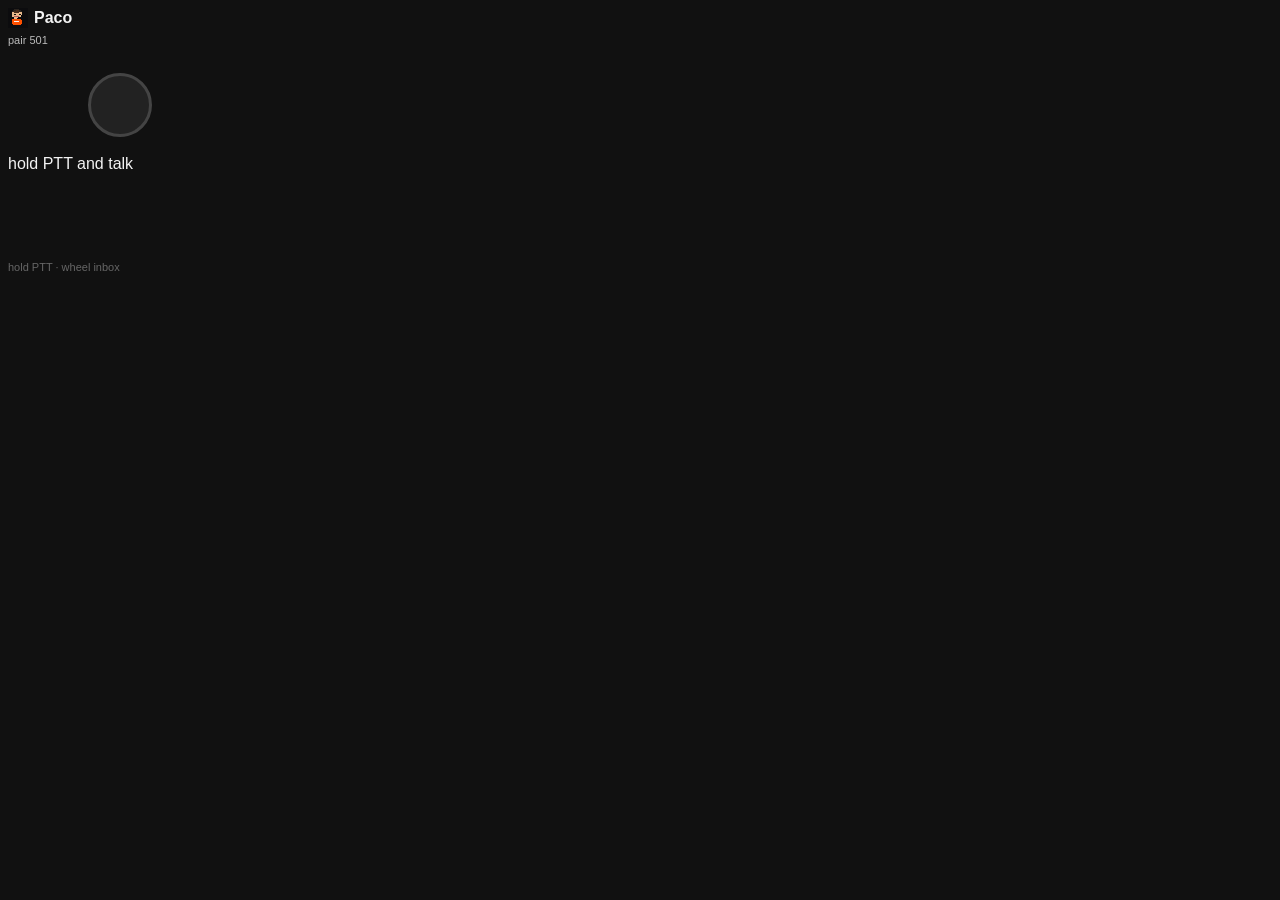
==== rabbit/paco/index.html @ b27d9676 "Add Paco so a voice note can be drafted and saved into Zayka. Co-authored-by: Cursor <cursoragent@cu" ====
<!DOCTYPE html>
<html lang="en">
<head>
  <meta charset="utf-8">
  <meta name="viewport" content="width=240, height=282, initial-scale=1, user-scalable=no">
  <title>Paco</title>
  <link rel="icon" href="icon.png">
  <link rel="stylesheet" href="styles.css">
</head>
<body>
  <main id="app">
    <header>
      <h1><img src="icon.png" alt="" width="20" height="20"> Paco</h1>
      <p id="status">hold PTT</p>
      <p id="count"></p>
      <p id="pair"></p>
    </header>
    <div id="rec" aria-hidden="true"></div>
    <p id="reply">hold PTT and talk</p>
    <section id="peek" hidden>
      <ol id="list"></ol>
    </section>
    <p id="event-log"></p>
    <p id="hint">hold PTT · wheel inbox</p>
  </main>
  <script src="app.js"></script>
</body>
</html>
---- rabbit/paco/styles.css ----
* { box-sizing: border-box; margin: 0; padding: 0; }
html, body {
  width: 240px;
  height: 282px;
  overflow: hidden;
  background: #111;
  color: #f3f3f3;
  font: 13px/1.3 -apple-system, sans-serif;
}
#app { padding: 8px; height: 100%; display: flex; flex-direction: column; }
header h1 {
  font-size: 16px;
  display: flex;
  align-items: center;
  gap: 6px;
}
header h1 img {
  width: 20px;
  height: 20px;
  image-rendering: pixelated;
}
#status, #count, #event-log, #hint { font-size: 11px; color: #bbb; margin-top: 4px; }
#hint { color: #666; }
#count { color: #FE5000; }
#pair {
  font: 700 42px/1.1 -apple-system, sans-serif;
  letter-spacing: 0.16em;
  margin-top: 10px;
}
#rec {
  width: 64px;
  height: 64px;
  margin: 16px auto 8px;
  border-radius: 50%;
  border: 3px solid #444;
  background: #222;
}
.recording #rec {
  border-color: #FE5000;
  background: #FE5000;
  animation: rec-pulse 1s ease-out infinite;
}
@keyframes rec-pulse {
  0%, 100% { transform: scale(1); opacity: 1; }
  50% { transform: scale(1.08); opacity: 0.75; }
}
#reply {
  flex: 1;
  font-size: 16px;
  line-height: 1.35;
  overflow: hidden;
  margin-top: 8px;
}
#reply.long {
  font-size: 13px;
  line-height: 1.3;
  overflow-y: auto;
}
#peek {
  flex: 1;
  overflow: hidden;
  margin-top: 8px;
}
#peek[hidden] { display: none; }
.peek-open #rec, .peek-open #reply { display: none; }
#list { list-style: none; height: 100%; overflow-y: auto; }
#list li {
  min-height: 44px;
  padding: 8px 6px;
  border-radius: 6px;
}
#list li.selected {
  background: #2a1810;
  box-shadow: inset 3px 0 0 #FE5000;
}
#list .kind { color: #FE5000; font-size: 10px; }
.recording #status { color: #FE5000; }
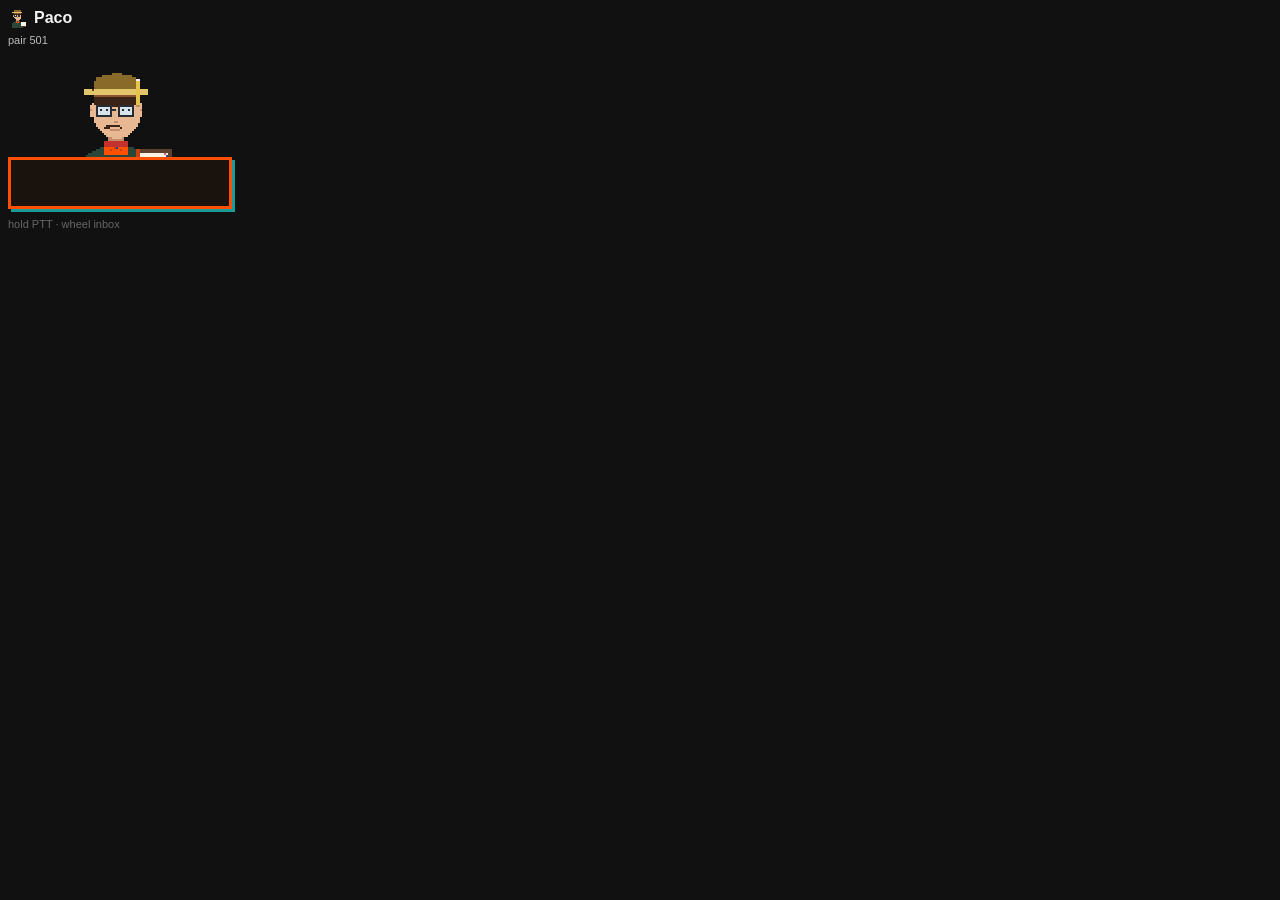
==== commit 64597bce: "Replace the record circle with living Tito and Paco on the r1 screen. Co-authored-by: Cursor <cursor" ====
--- a/rabbit/paco/index.html
+++ b/rabbit/paco/index.html
@@ -15,14 +15,18 @@
       <p id="count"></p>
       <p id="pair"></p>
     </header>
-    <div id="rec" aria-hidden="true"></div>
-    <p id="reply">hold PTT and talk</p>
+    <div id="stage-wrap">
+      <canvas id="stage" width="128" height="128"></canvas>
+      <div id="dialog"></div>
+    </div>
     <section id="peek" hidden>
       <ol id="list"></ol>
     </section>
     <p id="event-log"></p>
     <p id="hint">hold PTT · wheel inbox</p>
   </main>
+  <script src="cast.js"></script>
+  <script src="stage.js"></script>
   <script src="app.js"></script>
 </body>
 </html>
--- a/rabbit/paco/styles.css
+++ b/rabbit/paco/styles.css
@@ -27,42 +27,51 @@
   letter-spacing: 0.16em;
   margin-top: 10px;
 }
-#rec {
+#stage-wrap {
+  position: relative;
+  height: 148px;
+  margin-top: 4px;
+}
+#stage {
+  width: 128px;
+  height: 128px;
+  display: block;
+  margin: 0 auto;
+  image-rendering: pixelated;
+}
+#dialog {
+  position: absolute;
+  left: 0;
+  right: 0;
+  bottom: 0;
+  height: 52px;
+  overflow-y: auto;
+  padding: 4px 6px;
+  background: #1a120c;
+  color: #f3f3f3;
+  border: 3px solid #FE5000;
+  box-shadow: 3px 3px 0 #1A9B96;
+  font-size: 13px;
+  line-height: 1.25;
+}
+#dialog.user { color: #9a9188; }
+#dialog.think { color: #FE5000; text-align: center; letter-spacing: 0.2em; }
+.peek-open #stage-wrap { height: 64px; }
+.peek-open #stage {
   width: 64px;
   height: 64px;
-  margin: 16px auto 8px;
-  border-radius: 50%;
-  border: 3px solid #444;
-  background: #222;
+  position: absolute;
+  right: 0;
+  top: 0;
+  margin: 0;
 }
-.recording #rec {
-  border-color: #FE5000;
-  background: #FE5000;
-  animation: rec-pulse 1s ease-out infinite;
-}
-@keyframes rec-pulse {
-  0%, 100% { transform: scale(1); opacity: 1; }
-  50% { transform: scale(1.08); opacity: 0.75; }
-}
-#reply {
-  flex: 1;
-  font-size: 16px;
-  line-height: 1.35;
-  overflow: hidden;
-  margin-top: 8px;
-}
-#reply.long {
-  font-size: 13px;
-  line-height: 1.3;
-  overflow-y: auto;
-}
+.peek-open #dialog { display: none; }
 #peek {
   flex: 1;
   overflow: hidden;
   margin-top: 8px;
 }
 #peek[hidden] { display: none; }
-.peek-open #rec, .peek-open #reply { display: none; }
 #list { list-style: none; height: 100%; overflow-y: auto; }
 #list li {
   min-height: 44px;
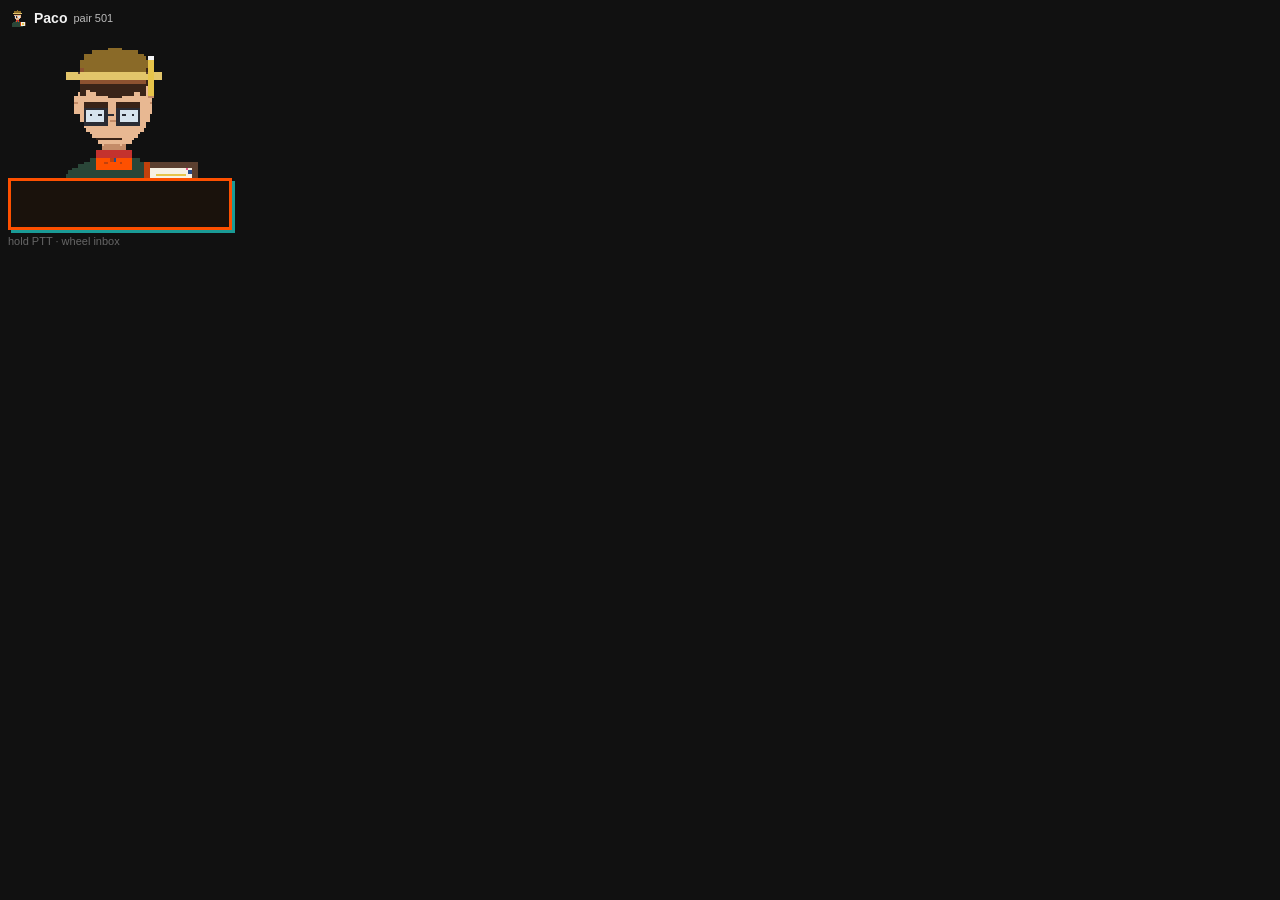
==== commit 2ad95174: "Fix Paco's commit so Inbox notes land, and enlarge the living R1 stage. Co-authored-by: Cursor <curs" ====
--- a/rabbit/paco/index.html
+++ b/rabbit/paco/index.html
@@ -13,10 +13,10 @@
       <h1><img src="icon.png" alt="" width="20" height="20"> Paco</h1>
       <p id="status">hold PTT</p>
       <p id="count"></p>
-      <p id="pair"></p>
     </header>
+    <p id="pair"></p>
     <div id="stage-wrap">
-      <canvas id="stage" width="128" height="128"></canvas>
+      <canvas id="stage" width="192" height="192"></canvas>
       <div id="dialog"></div>
     </div>
     <section id="peek" hidden>
--- a/rabbit/paco/styles.css
+++ b/rabbit/paco/styles.css
@@ -8,20 +8,37 @@
   font: 13px/1.3 -apple-system, sans-serif;
 }
 #app { padding: 8px; height: 100%; display: flex; flex-direction: column; }
-header h1 {
-  font-size: 16px;
+header {
   display: flex;
   align-items: center;
   gap: 6px;
+  height: 20px;
+  min-height: 20px;
+}
+header h1 {
+  font-size: 14px;
+  display: flex;
+  align-items: center;
+  gap: 6px;
+  flex: 0 0 auto;
 }
 header h1 img {
   width: 20px;
   height: 20px;
   image-rendering: pixelated;
 }
-#status, #count, #event-log, #hint { font-size: 11px; color: #bbb; margin-top: 4px; }
-#hint { color: #666; }
-#count { color: #FE5000; }
+#status, #count, #event-log, #hint { font-size: 11px; color: #bbb; }
+#status, #event-log {
+  white-space: nowrap;
+  overflow: hidden;
+  text-overflow: ellipsis;
+  margin: 0;
+  min-width: 0;
+}
+#status { flex: 1; }
+#hint { color: #666; margin-top: 4px; }
+#count { color: #FE5000; flex: 0 0 auto; }
+#pair:empty { display: none; }
 #pair {
   font: 700 42px/1.1 -apple-system, sans-serif;
   letter-spacing: 0.16em;
@@ -29,12 +46,12 @@
 }
 #stage-wrap {
   position: relative;
-  height: 148px;
-  margin-top: 4px;
+  height: 200px;
+  margin-top: 2px;
 }
 #stage {
-  width: 128px;
-  height: 128px;
+  width: 192px;
+  height: 192px;
   display: block;
   margin: 0 auto;
   image-rendering: pixelated;
@@ -56,18 +73,11 @@
 }
 #dialog.user { color: #9a9188; }
 #dialog.think { color: #FE5000; text-align: center; letter-spacing: 0.2em; }
-.peek-open #stage-wrap { height: 64px; }
-.peek-open #stage {
-  width: 64px;
-  height: 64px;
-  position: absolute;
-  right: 0;
-  top: 0;
-  margin: 0;
-}
+.peek-open #stage-wrap,
 .peek-open #dialog { display: none; }
 #peek {
   flex: 1;
+  min-height: 0;
   overflow: hidden;
   margin-top: 8px;
 }
